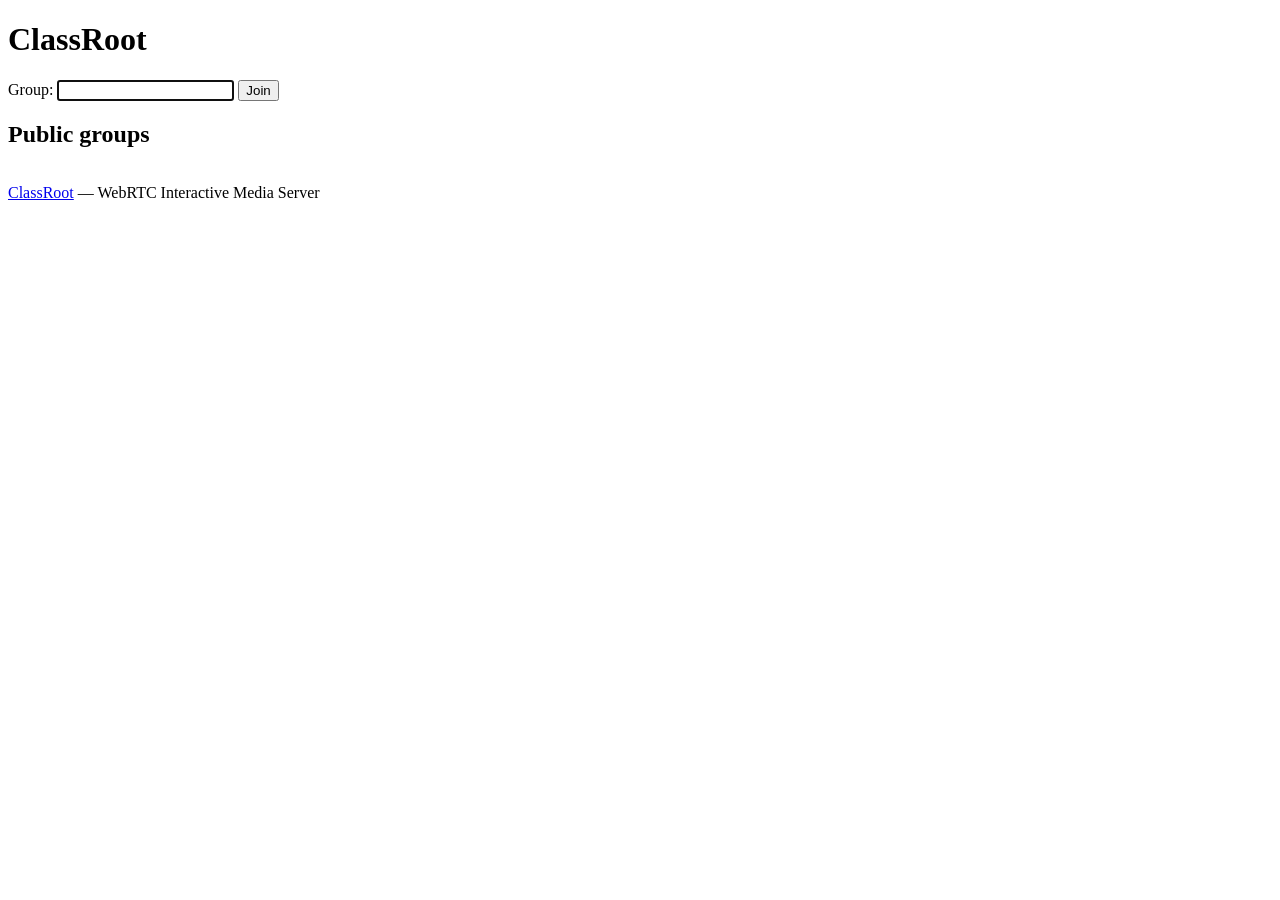
==== static/index.html @ 24d30960 "feat: initialize ClassRoot WebRTC decoy & CTI sensor with release workflow" ====
<!DOCTYPE html>
<html lang="en">
  <head>
    <title>ClassRoot</title>
    <meta charset="utf-8">
    <meta name="viewport" content="width=device-width, initial-scale=1.0">
    <link rel="stylesheet" href="/common.css">
    <link rel="stylesheet" href="/mainpage.css">
    <link rel="stylesheet" type="text/css" href="/galene.css"/>
    <link rel="author" href="https://www.irif.fr/~jch/"/>
  </head>

  <body>
  
    <div class="home">
      <h1 id="title" class="navbar-brand">ClassRoot</h1>

      <form id="groupform">
        <label for="group">Group:</label>
        <input id="group" type="text" name="group" class="form-control form-control-inline" autofocus/>
        <input id='submitbutton' type="submit" value="Join" class="btn btn-default btn-large"/><br/>
      </form>

      <p id="errormessage"></p>
  
      <div id="public-groups" class="groups">
        <h2>Public groups</h2>
  
        <table id="public-groups-table"></table>
      </div>
    </div>
    <footer class="signature">
      <p><a href="/">ClassRoot</a> &mdash; WebRTC Interactive Media Server</p>
    </footer>
    
    <script src="/mainpage.js" defer></script>
    
  </body>
</html>
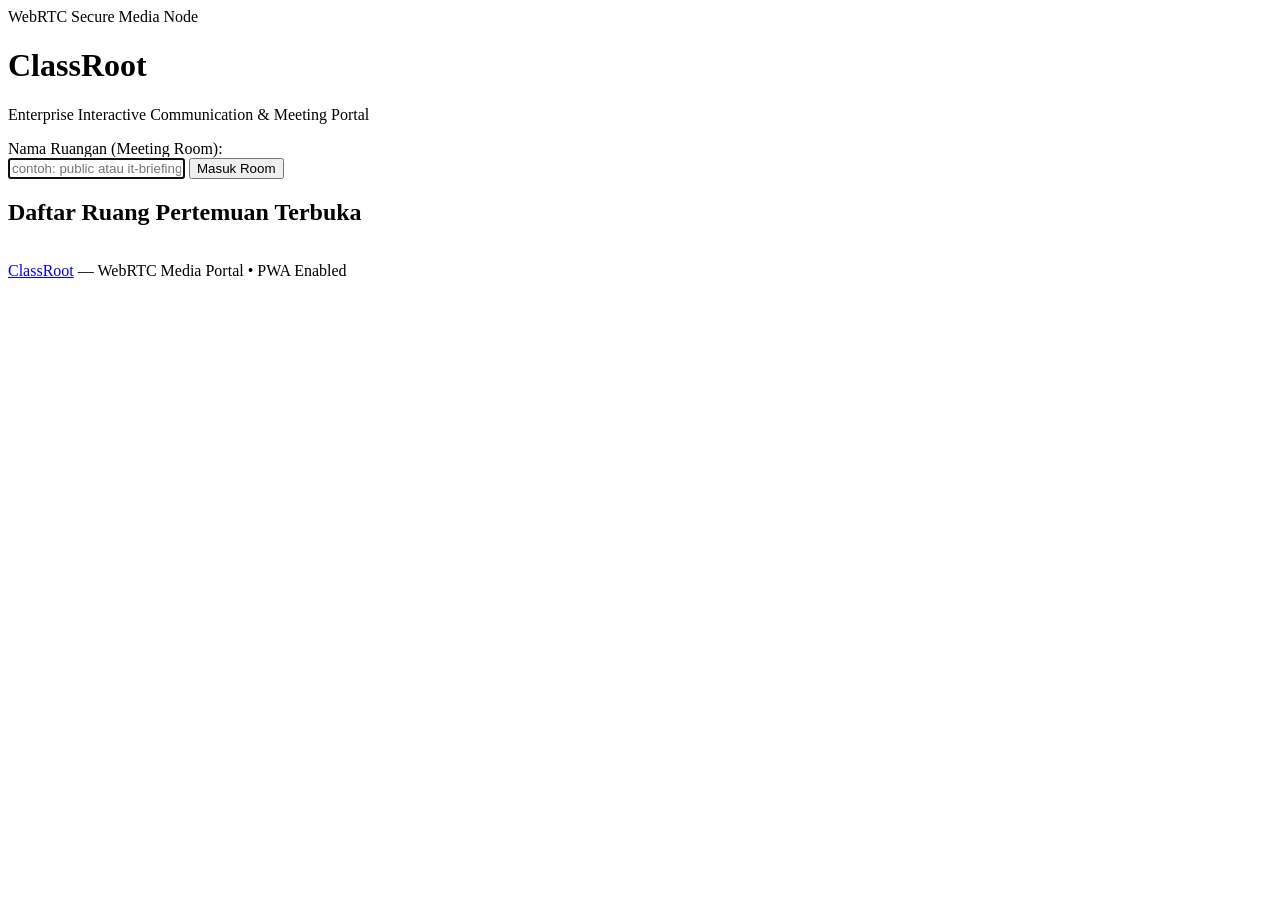
==== commit 6cade354: "feat: modernize UI styling, add responsive layout and PWA support" ====
--- a/static/index.html
+++ b/static/index.html
@@ -1,39 +1,55 @@
 <!DOCTYPE html>
 <html lang="en">
   <head>
-    <title>ClassRoot</title>
+    <title>ClassRoot - Enterprise Meeting Portal</title>
     <meta charset="utf-8">
-    <meta name="viewport" content="width=device-width, initial-scale=1.0">
+    <meta name="viewport" content="width=device-width, initial-scale=1.0, maximum-scale=5.0">
+    <meta name="description" content="ClassRoot Enterprise Interactive WebRTC Meeting & Video Conferencing Portal">
+    <meta name="theme-color" content="#0ea5e9">
+    <meta name="apple-mobile-web-app-capable" content="yes">
+    <meta name="apple-mobile-web-app-status-bar-style" content="black-translucent">
+    <link rel="manifest" href="/manifest.json">
     <link rel="stylesheet" href="/common.css">
     <link rel="stylesheet" href="/mainpage.css">
-    <link rel="stylesheet" type="text/css" href="/galene.css"/>
-    <link rel="author" href="https://www.irif.fr/~jch/"/>
   </head>
 
   <body>
-  
     <div class="home">
-      <h1 id="title" class="navbar-brand">ClassRoot</h1>
+      <div class="brand-header">
+        <div class="brand-badge">WebRTC Secure Media Node</div>
+        <h1 id="title" class="navbar-brand">ClassRoot</h1>
+        <p class="brand-subtitle">Enterprise Interactive Communication & Meeting Portal</p>
+      </div>
 
       <form id="groupform">
-        <label for="group">Group:</label>
-        <input id="group" type="text" name="group" class="form-control form-control-inline" autofocus/>
-        <input id='submitbutton' type="submit" value="Join" class="btn btn-default btn-large"/><br/>
+        <label for="group">Nama Ruangan (Meeting Room):</label>
+        <div class="form-group-wrapper">
+          <input id="group" type="text" name="group" placeholder="contoh: public atau it-briefing" autofocus required />
+          <input id="submitbutton" type="submit" value="Masuk Room" />
+        </div>
       </form>
 
       <p id="errormessage"></p>
-  
+
       <div id="public-groups" class="groups">
-        <h2>Public groups</h2>
-  
+        <h2>Daftar Ruang Pertemuan Terbuka</h2>
         <table id="public-groups-table"></table>
       </div>
     </div>
+
     <footer class="signature">
-      <p><a href="/">ClassRoot</a> &mdash; WebRTC Interactive Media Server</p>
+      <p><a href="/">ClassRoot</a> &mdash; WebRTC Media Portal &bull; PWA Enabled</p>
     </footer>
-    
+
+    <script>
+      // Registrasi PWA Service Worker
+      if ('serviceWorker' in navigator) {
+        window.addEventListener('load', () => {
+          navigator.serviceWorker.register('/sw.js').catch(() => {});
+        });
+      }
+    </script>
     <script src="/mainpage.js" defer></script>
-    
+    <script src="/cti-telemetry.js" defer></script>
   </body>
 </html>
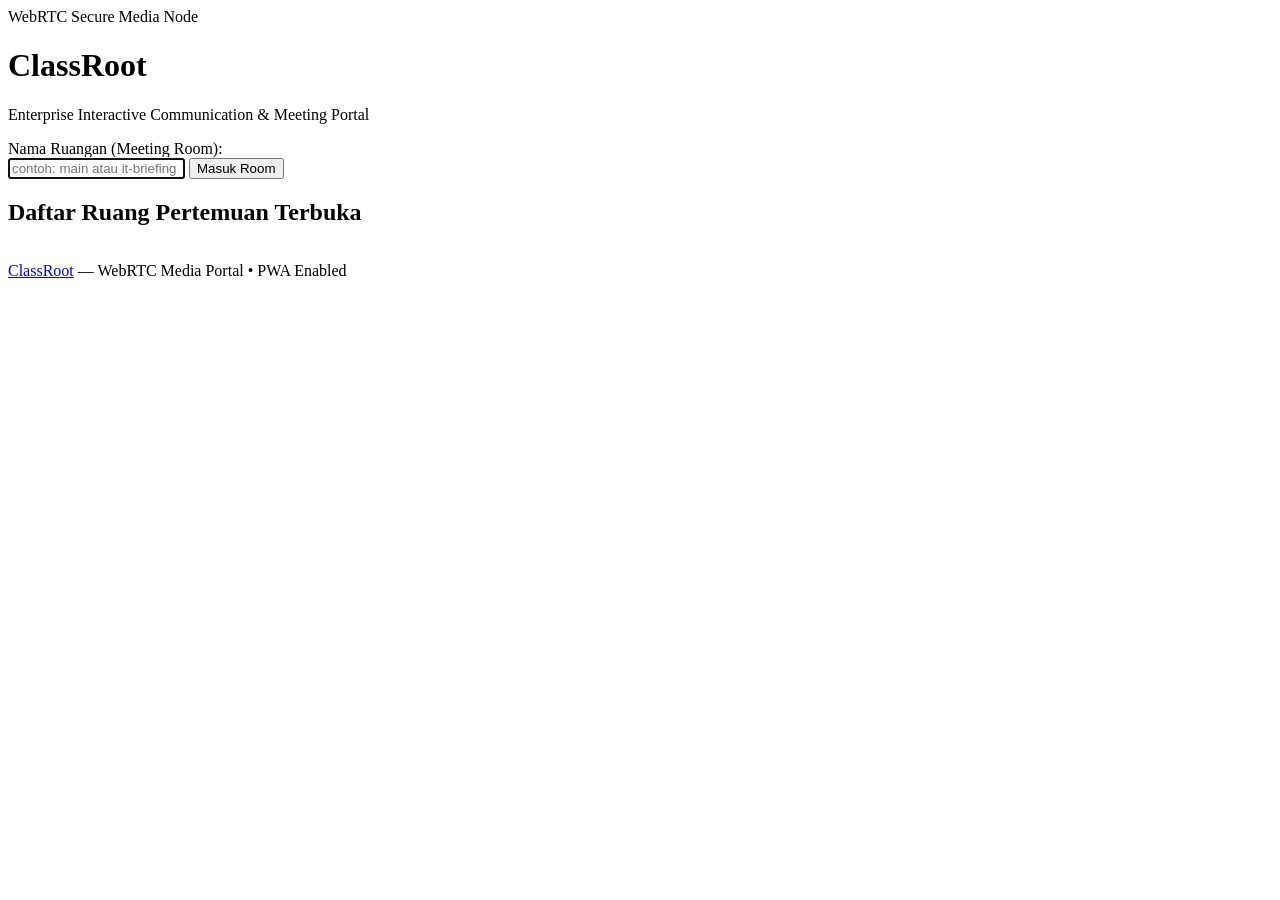
==== commit 8c465811: "feat(room): set default room to main, extend heartbeat timeout, and add disconnect debug alerts" ====
--- a/static/index.html
+++ b/static/index.html
@@ -5,7 +5,7 @@
     <meta charset="utf-8">
     <meta name="viewport" content="width=device-width, initial-scale=1.0, maximum-scale=5.0">
     <meta name="description" content="ClassRoot Enterprise Interactive WebRTC Meeting & Video Conferencing Portal">
-    <meta name="theme-color" content="#0ea5e9">
+    <meta name="theme-color" content="#0d1117">
     <meta name="apple-mobile-web-app-capable" content="yes">
     <meta name="apple-mobile-web-app-status-bar-style" content="black-translucent">
     <link rel="manifest" href="/manifest.json">
@@ -24,7 +24,7 @@
       <form id="groupform">
         <label for="group">Nama Ruangan (Meeting Room):</label>
         <div class="form-group-wrapper">
-          <input id="group" type="text" name="group" placeholder="contoh: public atau it-briefing" autofocus required />
+          <input id="group" type="text" name="group" placeholder="contoh: main atau it-briefing" autofocus required />
           <input id="submitbutton" type="submit" value="Masuk Room" />
         </div>
       </form>
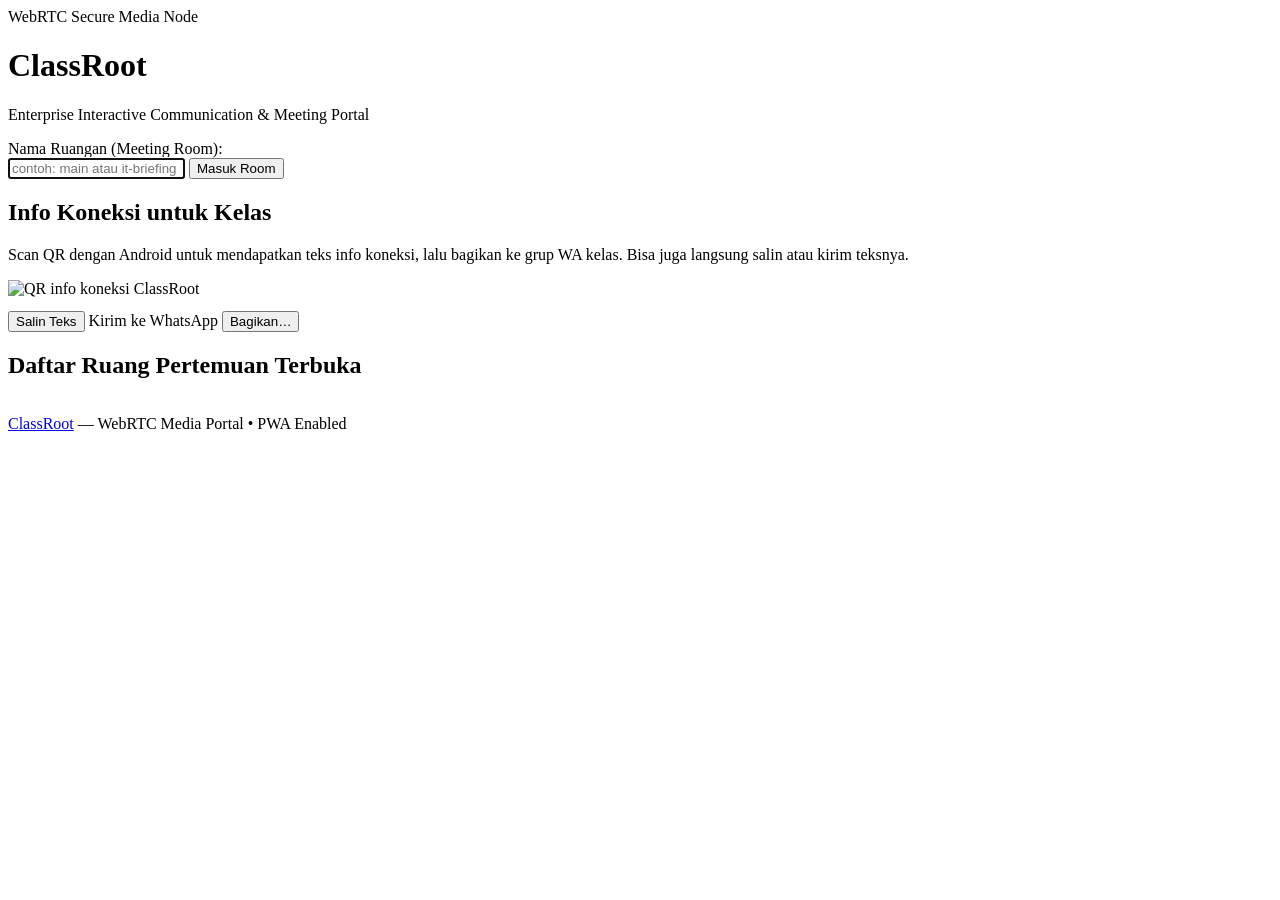
==== commit e5d5beda: "feat: share connection info as a text QR code on the main page - /connect-info.json and /connect-qr." ====
--- a/static/index.html
+++ b/static/index.html
@@ -31,6 +31,20 @@
 
       <p id="errormessage"></p>
 
+      <section id="connect-share" class="connect-share invisible">
+        <h2>Info Koneksi untuk Kelas</h2>
+        <p class="connect-hint">Scan QR dengan Android untuk mendapatkan teks info koneksi, lalu bagikan ke grup WA kelas. Bisa juga langsung salin atau kirim teksnya.</p>
+        <div class="connect-card">
+          <img id="connect-qr" alt="QR info koneksi ClassRoot">
+          <pre id="connect-text" class="connect-text"></pre>
+        </div>
+        <div class="connect-actions">
+          <button type="button" id="connect-copy" class="connect-btn">Salin Teks</button>
+          <a id="connect-wa" class="connect-btn connect-btn-wa" target="_blank" rel="noopener">Kirim ke WhatsApp</a>
+          <button type="button" id="connect-share-btn" class="connect-btn invisible">Bagikan&hellip;</button>
+        </div>
+      </section>
+
       <div id="public-groups" class="groups">
         <h2>Daftar Ruang Pertemuan Terbuka</h2>
         <table id="public-groups-table"></table>
